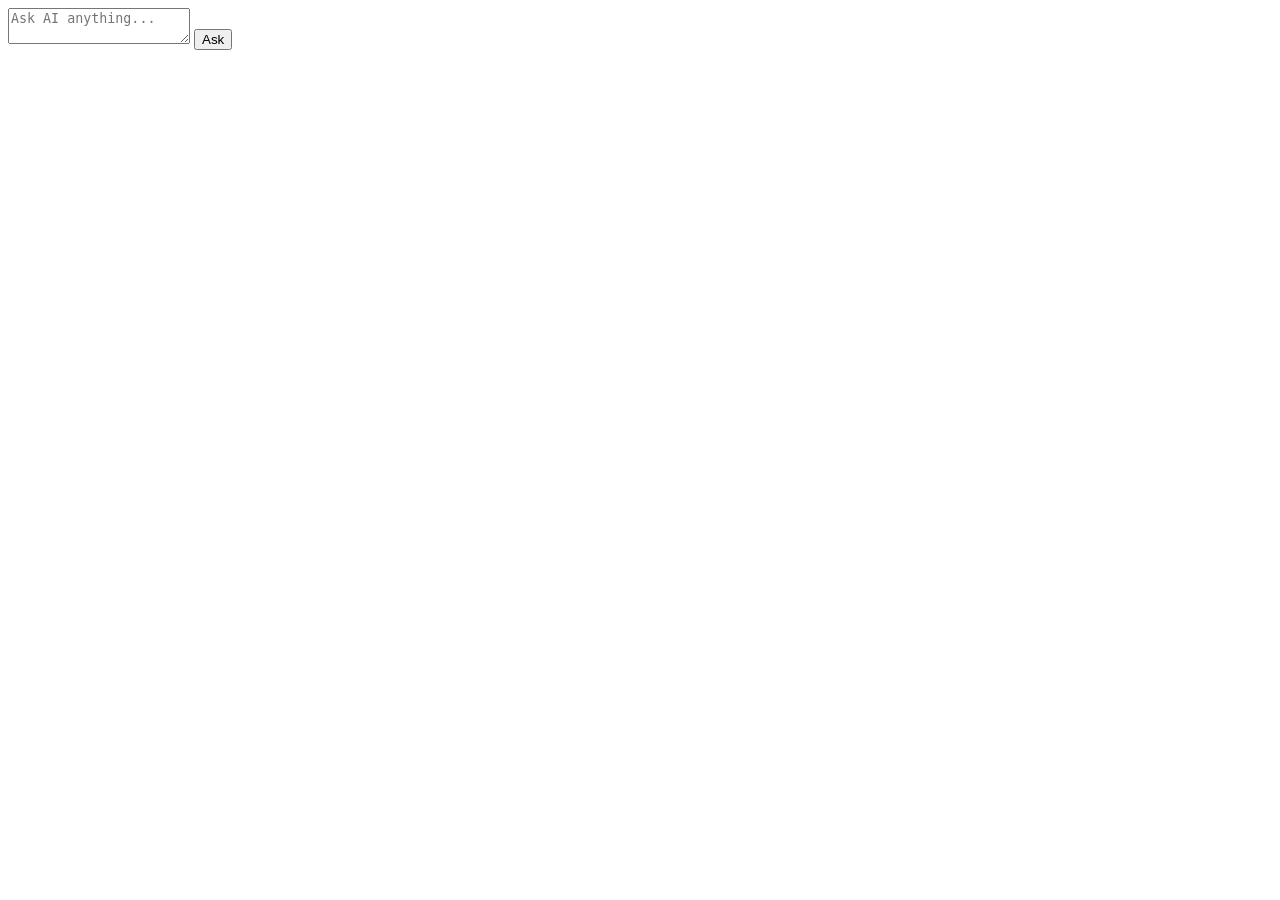
==== ai-chat/index.html @ 0379679b "chat bot" ====
<!doctype html>
<html lang="en">
  <head>
    <meta charset="UTF-8" />
    <meta name="viewport" content="width=device-width, initial-scale=1.0" />
    <title>AI Demo</title>
  </head>
  <body>
    <textarea id="prompt" placeholder="Ask AI anything..."></textarea>
    <button id="askBtn">Ask</button>
    <p id="answer"></p>
    <script src="config.js"></script>
    <script>
      async function askAI(prompt) {
        const response = await fetch("https://api.openai.com/v1/responses", {
          method: "POST",
          headers: {
            "Content-Type": "application/json",
            Authorization: `Bearer ${OPENAI_API_KEY}`,
          },
          body: JSON.stringify({ model: "gpt-5-nano", input: prompt }),
        });
        const data = await response.json();
        const message = data.output.find((item) => item.type === "message");
        return message.content[0].text;
      }

      document.querySelector("#askBtn").addEventListener("click", async () => {
        const prompt = document.querySelector("#prompt").value;
        const answerEl = document.querySelector("#answer");
        answerEl.textContent = "Thinking...";
        try {
          answerEl.textContent = await askAI(prompt);
        } catch (error) {
          answerEl.textContent = "Error: " + error.message;
        }
      });
    </script>
  </body>
</html>
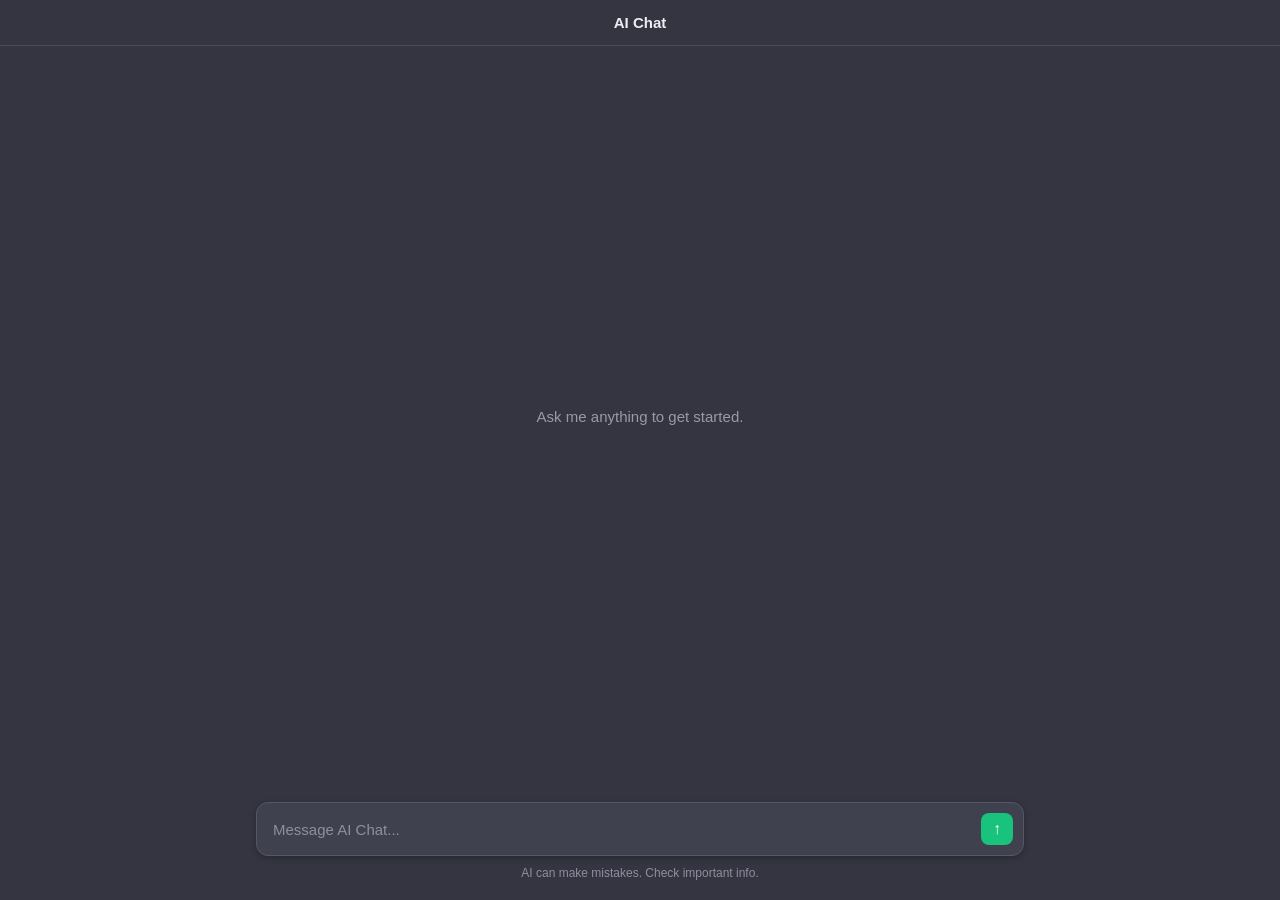
==== commit 014c94db: "chat gpt" ====
--- a/ai-chat/index.html
+++ b/ai-chat/index.html
@@ -3,38 +3,197 @@
   <head>
     <meta charset="UTF-8" />
     <meta name="viewport" content="width=device-width, initial-scale=1.0" />
-    <title>AI Demo</title>
+    <title>AI Chat</title>
+    <style>
+      * {
+        box-sizing: border-box;
+      }
+
+      html,
+      body {
+        height: 100%;
+        margin: 0;
+      }
+
+      body {
+        display: flex;
+        flex-direction: column;
+        background: #343541;
+        color: #ececf1;
+        font-family: -apple-system, BlinkMacSystemFont, "Segoe UI", Helvetica,
+          Arial, sans-serif;
+      }
+
+      header {
+        flex: 0 0 auto;
+        padding: 14px 20px;
+        text-align: center;
+        font-size: 15px;
+        font-weight: 600;
+        color: #ececf1;
+        background: #343541;
+        border-bottom: 1px solid #4d4d4f;
+      }
+
+      #chat {
+        flex: 1 1 auto;
+        overflow-y: auto;
+      }
+
+      .row {
+        display: flex;
+        gap: 16px;
+        padding: 20px;
+        max-width: 768px;
+        margin: 0 auto;
+      }
+
+      .row.assistant {
+        background: #444654;
+        max-width: 100%;
+      }
+
+      .row.assistant > .row-inner {
+        display: flex;
+        gap: 16px;
+        max-width: 768px;
+        margin: 0 auto;
+        width: 100%;
+      }
+
+      .row.user {
+        display: flex;
+      }
+
+      .avatar {
+        flex: 0 0 auto;
+        width: 30px;
+        height: 30px;
+        border-radius: 4px;
+        display: flex;
+        align-items: center;
+        justify-content: center;
+        font-size: 14px;
+        font-weight: 600;
+        color: #fff;
+      }
+
+      .avatar.user {
+        background: #5437db;
+      }
+
+      .avatar.assistant {
+        background: #19c37d;
+      }
+
+      .bubble {
+        white-space: pre-wrap;
+        line-height: 1.6;
+        font-size: 15px;
+        padding-top: 4px;
+      }
+
+      .bubble.thinking {
+        color: #9a9aa5;
+        font-style: italic;
+      }
+
+      #empty-state {
+        display: flex;
+        height: 100%;
+        align-items: center;
+        justify-content: center;
+        color: #9a9aa5;
+        font-size: 15px;
+        text-align: center;
+        padding: 20px;
+      }
+
+      footer {
+        flex: 0 0 auto;
+        padding: 16px 20px 20px;
+        background: #343541;
+      }
+
+      #input-bar {
+        max-width: 768px;
+        margin: 0 auto;
+        display: flex;
+        align-items: flex-end;
+        gap: 8px;
+        background: #40414f;
+        border: 1px solid #565869;
+        border-radius: 12px;
+        padding: 10px 10px 10px 16px;
+        box-shadow: 0 2px 6px rgba(0, 0, 0, 0.25);
+      }
+
+      #prompt {
+        flex: 1 1 auto;
+        resize: none;
+        border: none;
+        outline: none;
+        background: transparent;
+        color: #ececf1;
+        font-family: inherit;
+        font-size: 15px;
+        line-height: 1.5;
+        max-height: 200px;
+        padding: 4px 0;
+      }
+
+      #prompt::placeholder {
+        color: #8e8ea0;
+      }
+
+      #askBtn {
+        flex: 0 0 auto;
+        width: 32px;
+        height: 32px;
+        border-radius: 8px;
+        border: none;
+        background: #19c37d;
+        color: #fff;
+        font-size: 16px;
+        cursor: pointer;
+        display: flex;
+        align-items: center;
+        justify-content: center;
+      }
+
+      #askBtn:disabled {
+        background: #565869;
+        cursor: default;
+      }
+
+      #askBtn:hover:not(:disabled) {
+        background: #15a367;
+      }
+
+      .disclaimer {
+        text-align: center;
+        font-size: 12px;
+        color: #8e8ea0;
+        margin-top: 10px;
+      }
+    </style>
   </head>
   <body>
-    <textarea id="prompt" placeholder="Ask AI anything..."></textarea>
-    <button id="askBtn">Ask</button>
-    <p id="answer"></p>
+    <header>AI Chat</header>
+
+    <div id="chat">
+      <div id="empty-state">Ask me anything to get started.</div>
+    </div>
+
+    <footer>
+      <div id="input-bar">
+        <textarea id="prompt" placeholder="Message AI Chat..." rows="1"></textarea>
+        <button id="askBtn" aria-label="Send">&#8593;</button>
+      </div>
+      <div class="disclaimer">AI can make mistakes. Check important info.</div>
+    </footer>
+
     <script src="config.js"></script>
-    <script>
-      async function askAI(prompt) {
-        const response = await fetch("https://api.openai.com/v1/responses", {
-          method: "POST",
-          headers: {
-            "Content-Type": "application/json",
-            Authorization: `Bearer ${OPENAI_API_KEY}`,
-          },
-          body: JSON.stringify({ model: "gpt-5-nano", input: prompt }),
-        });
-        const data = await response.json();
-        const message = data.output.find((item) => item.type === "message");
-        return message.content[0].text;
-      }
-
-      document.querySelector("#askBtn").addEventListener("click", async () => {
-        const prompt = document.querySelector("#prompt").value;
-        const answerEl = document.querySelector("#answer");
-        answerEl.textContent = "Thinking...";
-        try {
-          answerEl.textContent = await askAI(prompt);
-        } catch (error) {
-          answerEl.textContent = "Error: " + error.message;
-        }
-      });
-    </script>
+    <script src="script.js"></script>
   </body>
-</html>+</html>
